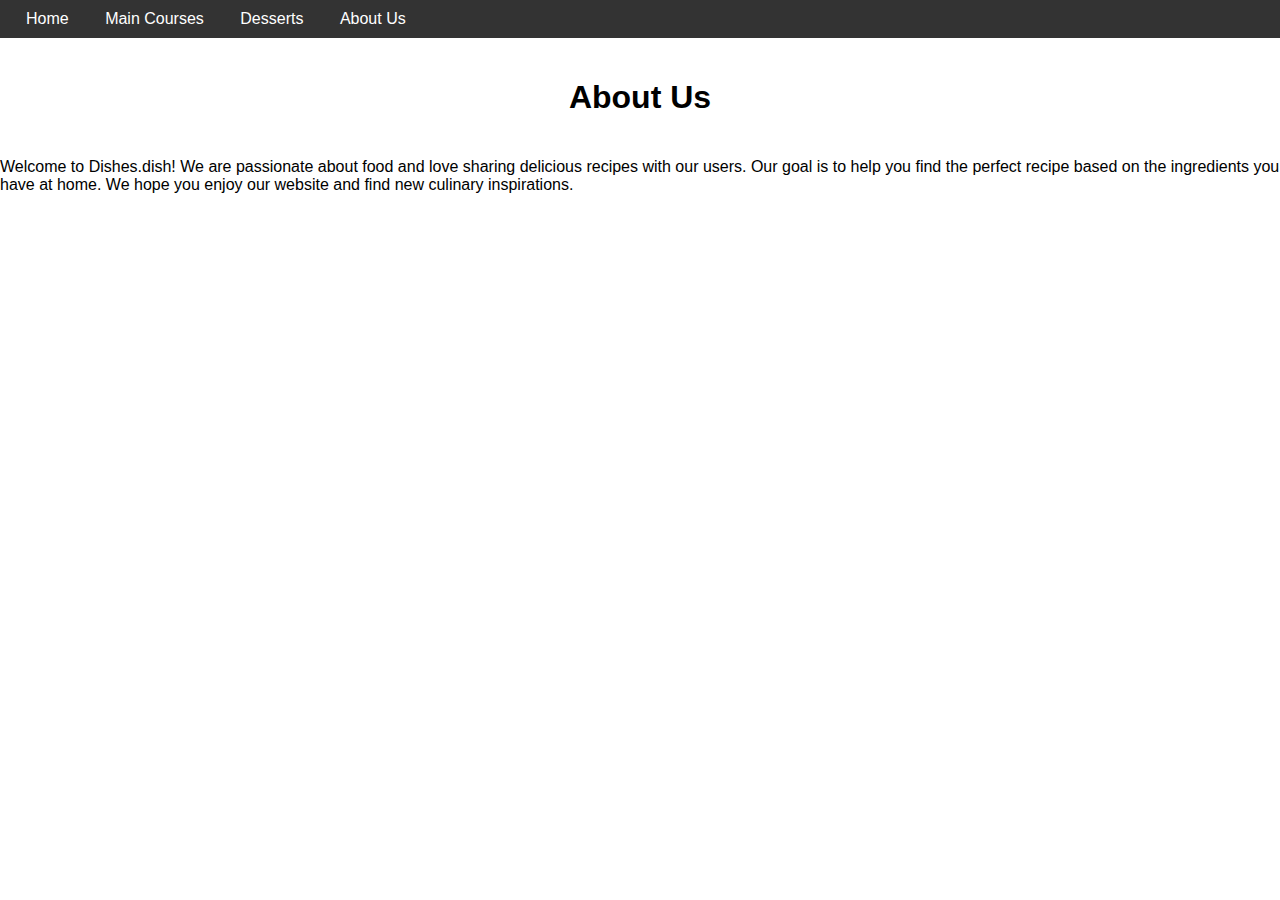
==== aboutus.html @ 2f84df88 "draft 1" ====
<!DOCTYPE html>
<html lang="en">
<head>
  <meta charset="UTF-8">
  <meta name="viewport" content="width=device-width, initial-scale=1.0">
  <title>About Us - Dishes.dish</title>
  <link rel="stylesheet" href="styles.css">
</head>
<body>
  <header>
    <nav>
      <ul>
        <li><a href="mainpage.html">Home</a></li>
        <li><a href="maincourses.html">Main Courses</a></li>
        <li><a href="desserts.html">Desserts</a></li>
        <li><a href="aboutus.html">About Us</a></li>
      </ul>
    </nav>
  </header>
  <main>
    <h1>About Us</h1>
    <p>Welcome to Dishes.dish! We are passionate about food and love sharing delicious recipes with our users. Our goal is to help you find the perfect recipe based on the ingredients you have at home. We hope you enjoy our website and find new culinary inspirations.</p>
  </main>
</body>
</html>
---- styles.css ----
body {
  font-family: Arial, sans-serif;
  margin: 0;
  padding: 0;
}

header {
  background-color: #333;
  padding: 10px;
}

nav ul {
  list-style-type: none;
  margin: 0;
  padding: 0;
}

nav ul li {
  display: inline;
}

nav ul li a {
  color: white;
  text-decoration: none;
  padding: 8px 16px;
}

nav ul li a:hover {
  background-color: #555;
}

.cover-image img {
  width: 100%;
  height: auto;
}

.recipe-grid {
  display: flex;
  flex-wrap: wrap;
  justify-content: center;
  gap: 20px;
  padding: 20px;
}

.recipe-card {
  background-color: #f1f1f1;
  border-radius: 5px;
  box-shadow: 0 2px 5px rgba(0, 0, 0, 0.2);
  max-width: 300px;
  overflow: hidden;
}

.recipe-card img {
  width: 100%;
  height: auto;
}

.recipe-card-content {
  padding: 10px;
}

h1 {
  text-align: center;
  padding: 20px 0;
}

form {
  display: flex;
  justify-content: center;
  margin: 20px 0;
}

form input[type="text"] {
  padding: 8px 12px;
  border: 1px solid #ccc;
  border-radius: 4px;
}

form button {
  background-color: #333;
  color: white;
  border: none;
  padding: 8px 12px;
  margin-left: 8px;
  border-radius: 4px;
  cursor: pointer;
}

form button:hover {
  background-color: #555;
}
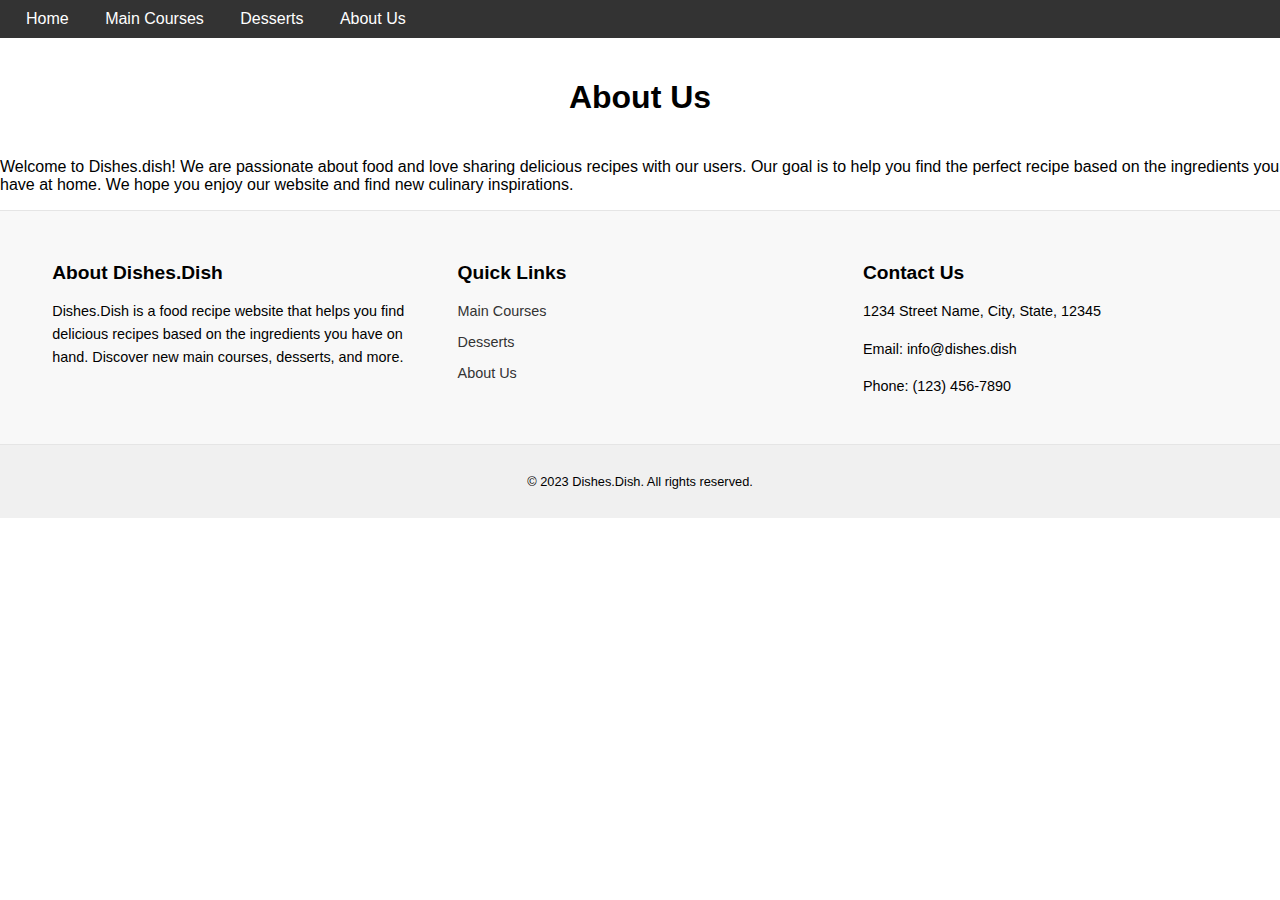
==== commit 8c3b4973: "Adding footer" ====
--- a/aboutus.html
+++ b/aboutus.html
@@ -21,5 +21,30 @@
     <h1>About Us</h1>
     <p>Welcome to Dishes.dish! We are passionate about food and love sharing delicious recipes with our users. Our goal is to help you find the perfect recipe based on the ingredients you have at home. We hope you enjoy our website and find new culinary inspirations.</p>
   </main>
+  <footer>
+  <div class="footer-container">
+    <div class="footer-column">
+      <h3>About Dishes.Dish</h3>
+      <p>Dishes.Dish is a food recipe website that helps you find delicious recipes based on the ingredients you have on hand. Discover new main courses, desserts, and more.</p>
+    </div>
+    <div class="footer-column">
+      <h3>Quick Links</h3>
+      <ul>
+        <li><a href="maincourses.html">Main Courses</a></li>
+        <li><a href="desserts.html">Desserts</a></li>
+        <li><a href="aboutus.html">About Us</a></li>
+      </ul>
+    </div>
+    <div class="footer-column">
+      <h3>Contact Us</h3>
+      <p>1234 Street Name, City, State, 12345</p>
+      <p>Email: info@dishes.dish</p>
+      <p>Phone: (123) 456-7890</p>
+    </div>
+  </div>
+  <div class="footer-bottom">
+    <p>&copy; 2023 Dishes.Dish. All rights reserved.</p>
+  </div>
+</footer>
 </body>
 </html>
--- a/styles.css
+++ b/styles.css
@@ -89,3 +89,53 @@
 form button:hover {
   background-color: #555;
 }
+
+.footer-container {
+  display: flex;
+  justify-content: space-around;
+  padding: 2rem;
+  background-color: #f8f8f8;
+  border-top: 1px solid #e5e5e5;
+}
+
+.footer-column {
+  flex-basis: 30%;
+  margin: 0 1rem;
+}
+
+.footer-column h3 {
+  font-size: 1.2rem;
+  margin-bottom: 1rem;
+}
+
+.footer-column p, .footer-column ul {
+  font-size: 0.9rem;
+  line-height: 1.6;
+}
+
+.footer-column ul {
+  list-style-type: none;
+  padding: 0;
+}
+
+.footer-column ul li {
+  margin-bottom: 0.5rem;
+}
+
+.footer-column ul li a {
+  color: #333;
+  text-decoration: none;
+}
+
+.footer-column ul li a:hover {
+  color: #007bff;
+  text-decoration: underline;
+}
+
+.footer-bottom {
+  text-align: center;
+  padding: 1rem 0;
+  background-color: #f0f0f0;
+  border-top: 1px solid #e5e5e5;
+  font-size: 0.8rem;
+}
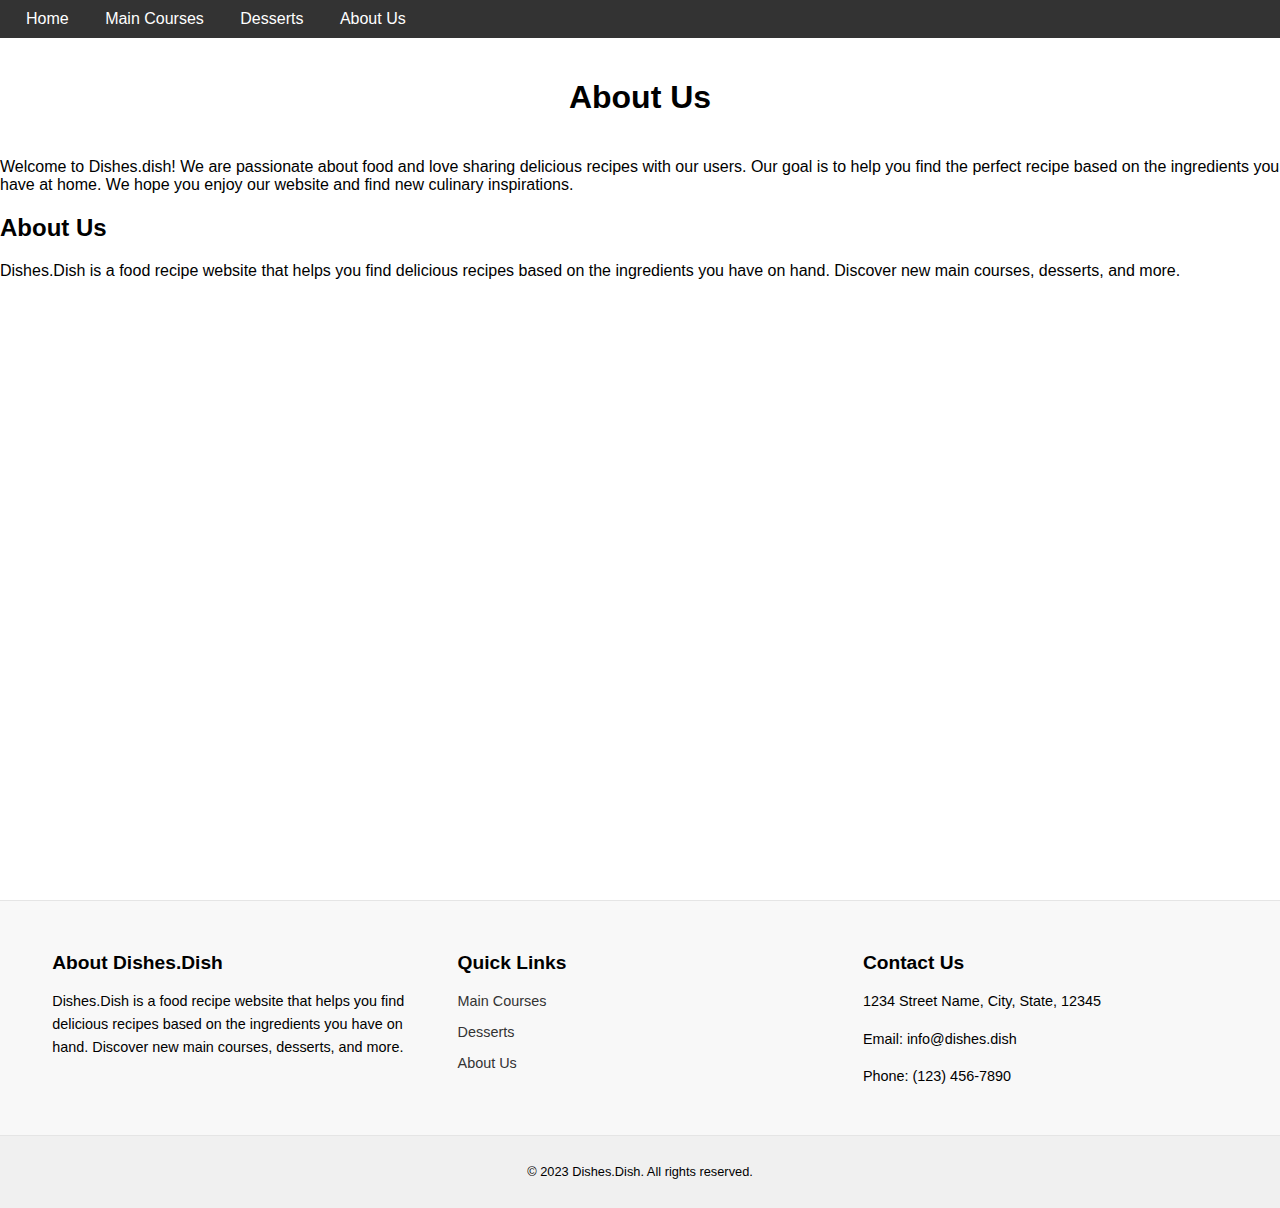
==== commit 02152a10: "Chnage to footer and database" ====
--- a/aboutus.html
+++ b/aboutus.html
@@ -1,50 +1,60 @@
+
 <!DOCTYPE html>
 <html lang="en">
 <head>
   <meta charset="UTF-8">
   <meta name="viewport" content="width=device-width, initial-scale=1.0">
-  <title>About Us - Dishes.dish</title>
+  <title>About Us - Dishes.Dish</title>
   <link rel="stylesheet" href="styles.css">
 </head>
 <body>
-  <header>
-    <nav>
-      <ul>
-        <li><a href="mainpage.html">Home</a></li>
-        <li><a href="maincourses.html">Main Courses</a></li>
-        <li><a href="desserts.html">Desserts</a></li>
-        <li><a href="aboutus.html">About Us</a></li>
-      </ul>
-    </nav>
-  </header>
-  <main>
-    <h1>About Us</h1>
-    <p>Welcome to Dishes.dish! We are passionate about food and love sharing delicious recipes with our users. Our goal is to help you find the perfect recipe based on the ingredients you have at home. We hope you enjoy our website and find new culinary inspirations.</p>
-  </main>
+  <div class="page-wrapper">
+    <header>
+      <nav>
+        <ul>
+          <li><a href="mainpage.html">Home</a></li>
+          <li><a href="maincourses.html">Main Courses</a></li>
+          <li><a href="desserts.html">Desserts</a></li>
+          <li><a href="aboutus.html">About Us</a></li>
+        </ul>
+      </nav>
+    </header>
+    <main class="content">
+      <h1>About Us</h1>
+      <p>Welcome to Dishes.dish! We are passionate about food and love sharing delicious recipes with our users. Our goal is to help you find the perfect recipe based on the ingredients you have at home. We hope you enjoy our website and find new culinary inspirations.</p>
+      <section>
+        <h2>About Us</h2>
+        <p>Dishes.Dish is a food recipe website that helps you find delicious recipes based on the ingredients you have on hand. Discover new main courses, desserts, and more.</p>
+      </section>
+    </main>
+  </div>
   <footer>
-  <div class="footer-container">
-    <div class="footer-column">
-      <h3>About Dishes.Dish</h3>
-      <p>Dishes.Dish is a food recipe website that helps you find delicious recipes based on the ingredients you have on hand. Discover new main courses, desserts, and more.</p>
+    <div class="footer-container">
+      <div class="footer-column">
+        <h3>About Dishes.Dish</h3>
+        <p>Dishes.Dish is a food recipe website that helps you find delicious recipes based on the ingredients you have on hand. Discover new main courses, desserts, and more.</p>
+      </div>
+      <div class="footer-column">
+        <h3>Quick Links</h3>
+        <ul>
+          <li><a href="maincourses.html">Main Courses</a></li>
+          <li><a href="desserts.html">Desserts</a></li>
+          <li><a href="aboutus.html">About Us</a></li>
+        </ul>
+      </div>
+      <div class="footer-column">
+        <h3>Contact Us</h3>
+        <p>1234 Street Name, City, State, 12345</p>
+        <p>Email: info@dishes.dish</p>
+        <p>Phone: (123) 456-7890</p>
+      </div>
     </div>
-    <div class="footer-column">
-      <h3>Quick Links</h3>
-      <ul>
-        <li><a href="maincourses.html">Main Courses</a></li>
-        <li><a href="desserts.html">Desserts</a></li>
-        <li><a href="aboutus.html">About Us</a></li>
-      </ul>
+    <div class="footer-bottom">
+      <p>&copy; 2023 Dishes.Dish. All rights reserved.</p>
     </div>
-    <div class="footer-column">
-      <h3>Contact Us</h3>
-      <p>1234 Street Name, City, State, 12345</p>
-      <p>Email: info@dishes.dish</p>
-      <p>Phone: (123) 456-7890</p>
-    </div>
-  </div>
-  <div class="footer-bottom">
-    <p>&copy; 2023 Dishes.Dish. All rights reserved.</p>
-  </div>
-</footer>
+
+  </footer>
+  <script src="mockData.js"></script>
+  <script src="scripts.js"></script>
 </body>
 </html>
--- a/styles.css
+++ b/styles.css
@@ -3,6 +3,22 @@
   margin: 0;
   padding: 0;
 }
+
+html, body {
+  height: 100%;
+  margin: 0;
+}
+
+.page-wrapper {
+  display: flex;
+  flex-direction: column;
+  min-height: 100%;
+}
+
+.content {
+  flex: 1;
+}
+
 
 header {
   background-color: #333;
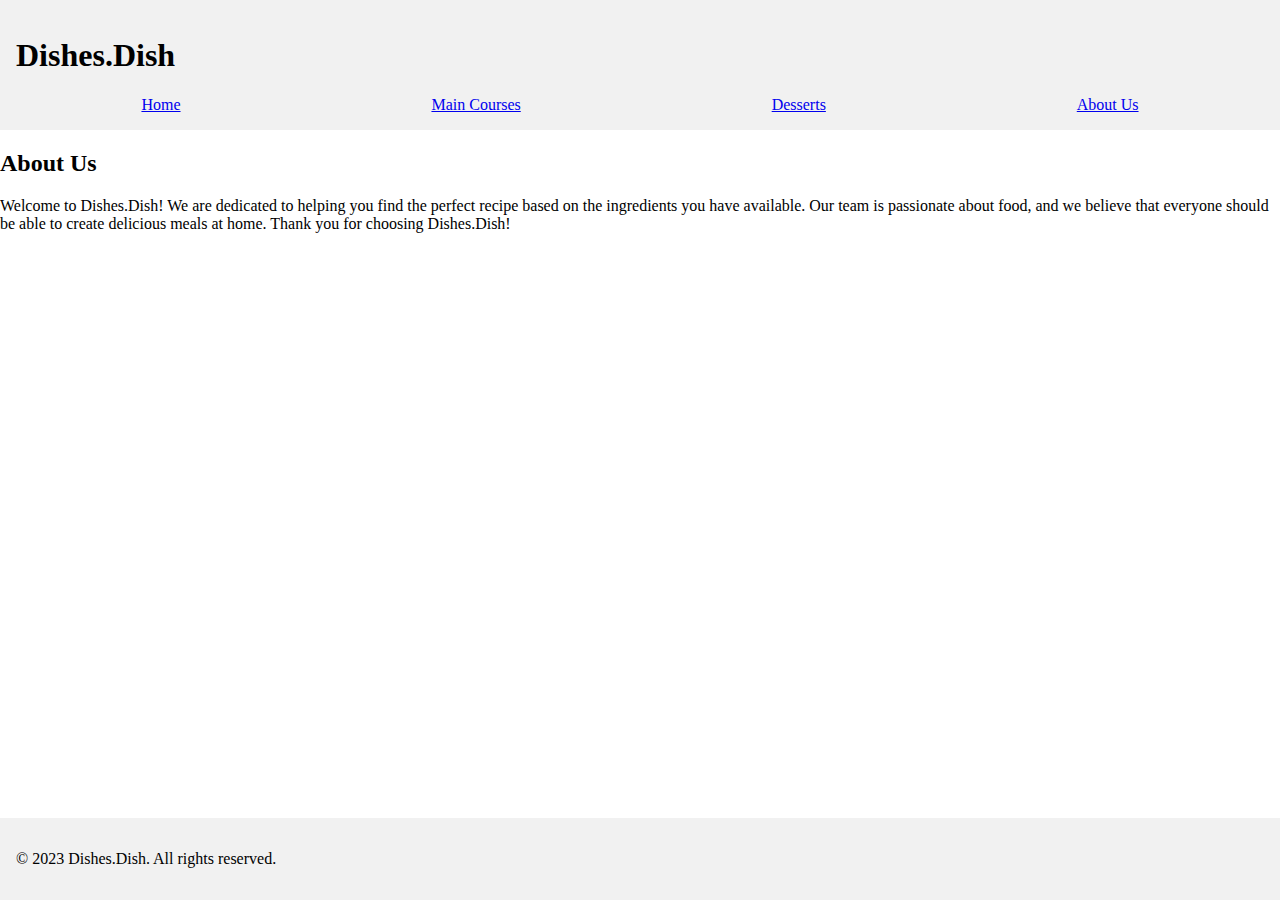
==== commit b7fbc6b9: "test" ====
--- a/aboutus.html
+++ b/aboutus.html
@@ -4,57 +4,25 @@
 <head>
   <meta charset="UTF-8">
   <meta name="viewport" content="width=device-width, initial-scale=1.0">
+  <link rel="stylesheet" href="styles.css">
   <title>About Us - Dishes.Dish</title>
-  <link rel="stylesheet" href="styles.css">
 </head>
 <body>
-  <div class="page-wrapper">
-    <header>
-      <nav>
-        <ul>
-          <li><a href="mainpage.html">Home</a></li>
-          <li><a href="maincourses.html">Main Courses</a></li>
-          <li><a href="desserts.html">Desserts</a></li>
-          <li><a href="aboutus.html">About Us</a></li>
-        </ul>
-      </nav>
-    </header>
-    <main class="content">
-      <h1>About Us</h1>
-      <p>Welcome to Dishes.dish! We are passionate about food and love sharing delicious recipes with our users. Our goal is to help you find the perfect recipe based on the ingredients you have at home. We hope you enjoy our website and find new culinary inspirations.</p>
-      <section>
-        <h2>About Us</h2>
-        <p>Dishes.Dish is a food recipe website that helps you find delicious recipes based on the ingredients you have on hand. Discover new main courses, desserts, and more.</p>
-      </section>
-    </main>
-  </div>
+  <header>
+    <h1>Dishes.Dish</h1>
+    <nav>
+      <a href="index.html">Home</a>
+      <a href="maincourses.html">Main Courses</a>
+      <a href="desserts.html">Desserts</a>
+      <a href="aboutus.html">About Us</a>
+    </nav>
+  </header>
+  <main>
+    <h2>About Us</h2>
+    <p>Welcome to Dishes.Dish! We are dedicated to helping you find the perfect recipe based on the ingredients you have available. Our team is passionate about food, and we believe that everyone should be able to create delicious meals at home. Thank you for choosing Dishes.Dish!</p>
+  </main>
   <footer>
-    <div class="footer-container">
-      <div class="footer-column">
-        <h3>About Dishes.Dish</h3>
-        <p>Dishes.Dish is a food recipe website that helps you find delicious recipes based on the ingredients you have on hand. Discover new main courses, desserts, and more.</p>
-      </div>
-      <div class="footer-column">
-        <h3>Quick Links</h3>
-        <ul>
-          <li><a href="maincourses.html">Main Courses</a></li>
-          <li><a href="desserts.html">Desserts</a></li>
-          <li><a href="aboutus.html">About Us</a></li>
-        </ul>
-      </div>
-      <div class="footer-column">
-        <h3>Contact Us</h3>
-        <p>1234 Street Name, City, State, 12345</p>
-        <p>Email: info@dishes.dish</p>
-        <p>Phone: (123) 456-7890</p>
-      </div>
-    </div>
-    <div class="footer-bottom">
-      <p>&copy; 2023 Dishes.Dish. All rights reserved.</p>
-    </div>
-
+    <p>&copy; 2023 Dishes.Dish. All rights reserved.</p>
   </footer>
-  <script src="mockData.js"></script>
-  <script src="scripts.js"></script>
 </body>
 </html>
--- a/styles.css
+++ b/styles.css
@@ -1,157 +1,64 @@
 body {
-  font-family: Arial, sans-serif;
-  margin: 0;
-  padding: 0;
-}
-
-html, body {
-  height: 100%;
+  display: flex;
+  flex-direction: column;
+  min-height: 100vh;
   margin: 0;
 }
 
-.page-wrapper {
-  display: flex;
-  flex-direction: column;
-  min-height: 100%;
-}
-
-.content {
+main {
   flex: 1;
 }
 
-
-header {
-  background-color: #333;
-  padding: 10px;
+header, footer {
+  background-color: #f1f1f1;
+  padding: 1em;
 }
 
-nav ul {
-  list-style-type: none;
-  margin: 0;
-  padding: 0;
+nav {
+  display: flex;
+  justify-content: space-around;
 }
 
-nav ul li {
-  display: inline;
+.recipe {
+  display: flex;
+  flex-direction: column;
+  align-items: center;
+  width: 300px;
+  margin: 1em;
+  padding: 1em;
+  border: 1px solid #ccc;
+  box-shadow: 0 2px 4px rgba(0, 0, 0, 0.1);
 }
 
-nav ul li a {
-  color: white;
-  text-decoration: none;
-  padding: 8px 16px;
-}
-
-nav ul li a:hover {
-  background-color: #555;
-}
-
-.cover-image img {
+.recipe img {
   width: 100%;
   height: auto;
 }
 
-.recipe-grid {
-  display: flex;
-  flex-wrap: wrap;
-  justify-content: center;
-  gap: 20px;
-  padding: 20px;
+.recipe h3 {
+  margin: 1em 0;
 }
 
-.recipe-card {
-  background-color: #f1f1f1;
-  border-radius: 5px;
-  box-shadow: 0 2px 5px rgba(0, 0, 0, 0.2);
-  max-width: 300px;
-  overflow: hidden;
+#search-container {
+  display: flex;
+  justify-content: center;
+  margin-bottom: 1em;
 }
 
-.recipe-card img {
-  width: 100%;
-  height: auto;
+#search-input {
+  width: 50%;
+  padding: 0.5em;
 }
 
-.recipe-card-content {
-  padding: 10px;
+#search-button {
+  padding: 0.5em;
 }
 
-h1 {
-  text-align: center;
-  padding: 20px 0;
+footer {
+  background-color: #f1f1f1;
+  padding: 1em;
+  position: absolute;
+  bottom: 0;
+  width: 100%;
+  box-sizing: border-box;
 }
-
-form {
-  display: flex;
-  justify-content: center;
-  margin: 20px 0;
-}
-
-form input[type="text"] {
-  padding: 8px 12px;
-  border: 1px solid #ccc;
-  border-radius: 4px;
-}
-
-form button {
-  background-color: #333;
-  color: white;
-  border: none;
-  padding: 8px 12px;
-  margin-left: 8px;
-  border-radius: 4px;
-  cursor: pointer;
-}
-
-form button:hover {
-  background-color: #555;
-}
-
-.footer-container {
-  display: flex;
-  justify-content: space-around;
-  padding: 2rem;
-  background-color: #f8f8f8;
-  border-top: 1px solid #e5e5e5;
-}
-
-.footer-column {
-  flex-basis: 30%;
-  margin: 0 1rem;
-}
-
-.footer-column h3 {
-  font-size: 1.2rem;
-  margin-bottom: 1rem;
-}
-
-.footer-column p, .footer-column ul {
-  font-size: 0.9rem;
-  line-height: 1.6;
-}
-
-.footer-column ul {
-  list-style-type: none;
-  padding: 0;
-}
-
-.footer-column ul li {
-  margin-bottom: 0.5rem;
-}
-
-.footer-column ul li a {
-  color: #333;
-  text-decoration: none;
-}
-
-.footer-column ul li a:hover {
-  color: #007bff;
-  text-decoration: underline;
-}
-
-.footer-bottom {
-  text-align: center;
-  padding: 1rem 0;
-  background-color: #f0f0f0;
-  border-top: 1px solid #e5e5e5;
-  font-size: 0.8rem;
-}
